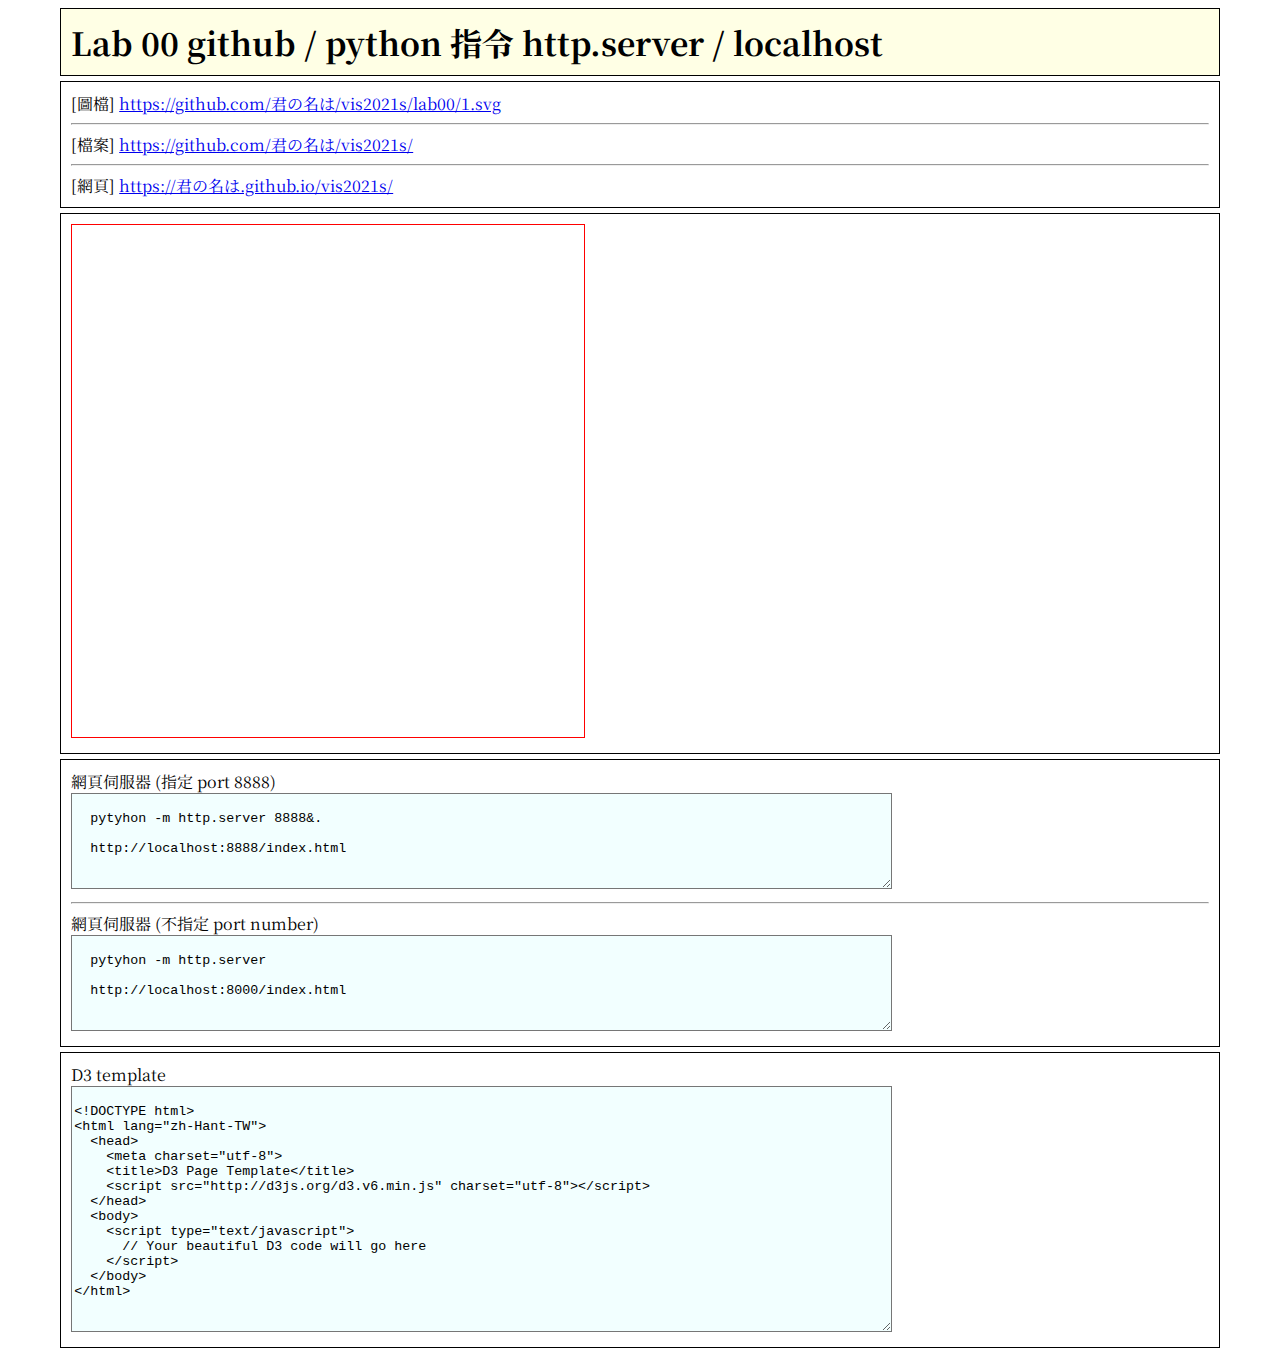
==== lab00/index.html @ 80158fcd "【initial】 - first push" ====
<!DOCTYPE html>
<html>
<head>
	<title></title>
	<meta charset="utf-8">
	<style>
    @import url('https://fonts.googleapis.com/css2?family=Noto+Serif+JP:wght@900&display=swap');

    h1 {
      background-color: rgba(255, 255, 0, 0.1);
      font-family: 'Noto Serif JP', serif;
      font-size: 24pt;
      border: solid 1px black;
      width: 90%;
      margin: 5px auto;
      padding: 10px;
    }

		div {
			font-family: 'Noto Serif JP', serif;
			font-size: 12pt;
			border: solid 1px black;
			width: 90%;
			margin: 5px auto;
			padding: 10px;
		}

    div:hover, ul:hover, h1:hover, h3:hover {
      background-color: rgba(255, 255, 128, 0.1);
      /* offset-x | offset-y | blur-radius | spread-radius | color */
      box-shadow: 0px 0px 5px 5px rgba(128, 255, 255, 0.5);
    }

    svg, iframe {
      border: 1px solid red;
    }
	</style>
</head>
<body>

<h1>  Lab 00 github / python 指令 http.server / localhost </h1>

<div>
  [圖檔] <a href="https://github.com/君の名は/vis2021s/lab00/1.svg">https://github.com/君の名は/vis2021s/lab00/1.svg</a>
  <hr>
  [檔案] <a href="https://github.com/君の名は/vis2021s/">https://github.com/君の名は/vis2021s/</a>
  <hr>
  [網頁] <a href="https://君の名は.github.io/vis2021s/">https://君の名は.github.io/vis2021s/</a>
</div>

<div>
  <iframe src="./1.svg" width="512" height="512" seamless="seamless" scrolling="no" frameborder="0" allowtransparency="true"> </iframe>
</div>

<div>
  網頁伺服器 (指定 port 8888)<br>
  <textarea rows="6" cols="100" style="font-family:'Courier New'; background: rgba(128, 255, 255, 0.1);">

  pytyhon -m http.server 8888&.

  http://localhost:8888/index.html
  </textarea>
  <hr>
  網頁伺服器 (不指定 port number)<br>
  <textarea rows="6" cols="100" style="font-family:'Courier New'; background: rgba(128, 255, 255, 0.1);">

  pytyhon -m http.server

  http://localhost:8000/index.html
  </textarea>
</div>

<div>
  D3 template <br>
  <textarea rows="16" cols="100" style="font-family:'Courier New'; background: rgba(128, 255, 255, 0.1);">

<!DOCTYPE html>
<html lang="zh-Hant-TW">
  <head>
    <meta charset="utf-8">
    <title>D3 Page Template</title>
    <script src="http://d3js.org/d3.v6.min.js" charset="utf-8"></script>
  </head>
  <body>
    <script type="text/javascript">
      // Your beautiful D3 code will go here
    </script>
  </body>
</html>
  </textarea>
</div>


</body>
</html>
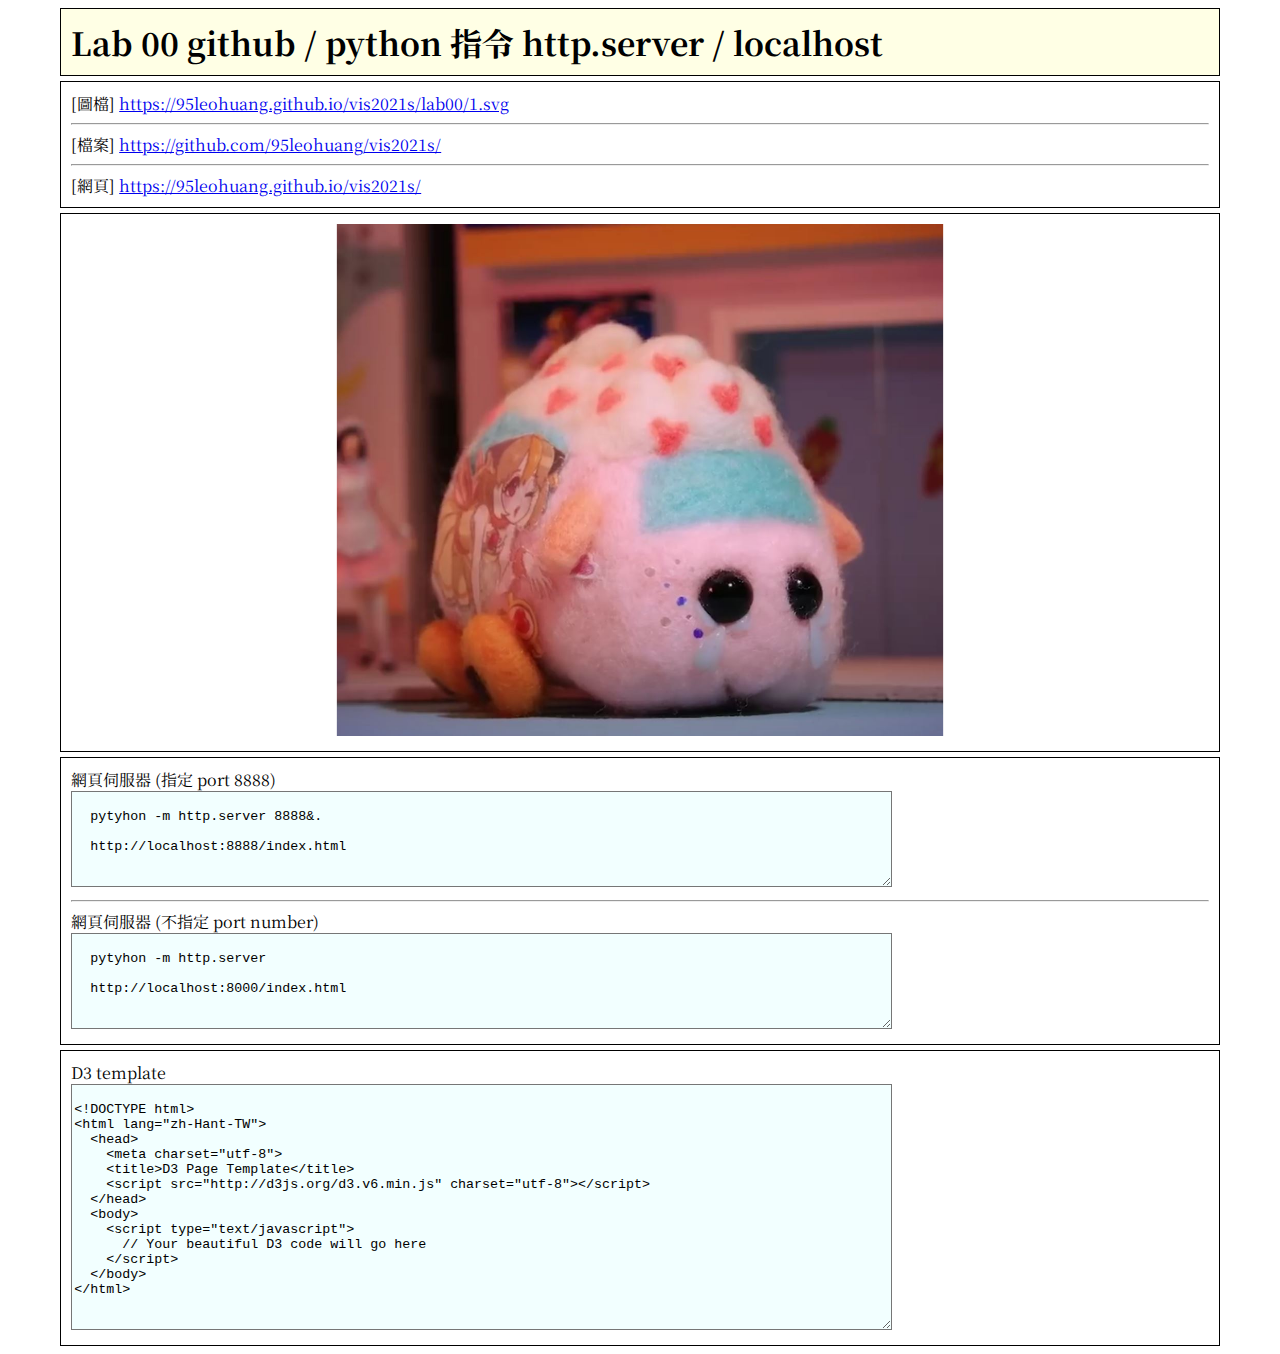
==== commit 25af0e3e: "【Feat】 - lab 00 index.html informaiton update" ====
--- a/lab00/index.html
+++ b/lab00/index.html
@@ -41,15 +41,15 @@
 <h1>  Lab 00 github / python 指令 http.server / localhost </h1>
 
 <div>
-  [圖檔] <a href="https://github.com/君の名は/vis2021s/lab00/1.svg">https://github.com/君の名は/vis2021s/lab00/1.svg</a>
+  [圖檔] <a href="https://95leohuang.github.io/vis2021s/lab00/1.svg">https://95leohuang.github.io/vis2021s/lab00/1.svg</a>
   <hr>
-  [檔案] <a href="https://github.com/君の名は/vis2021s/">https://github.com/君の名は/vis2021s/</a>
+  [檔案] <a href="https://github.com/95leohuang/vis2021s/">https://github.com/95leohuang/vis2021s/</a>
   <hr>
-  [網頁] <a href="https://君の名は.github.io/vis2021s/">https://君の名は.github.io/vis2021s/</a>
+  [網頁] <a href="https://95leohuang.github.io/vis2021s/">https://95leohuang.github.io/vis2021s/</a>
 </div>
 
 <div>
-  <iframe src="./1.svg" width="512" height="512" seamless="seamless" scrolling="no" frameborder="0" allowtransparency="true"> </iframe>
+  <image src="./1.svg" width="100%" height="512" seamless="seamless" scrolling="no" frameborder="0" allowtransparency="true"> </image>
 </div>
 
 <div>
